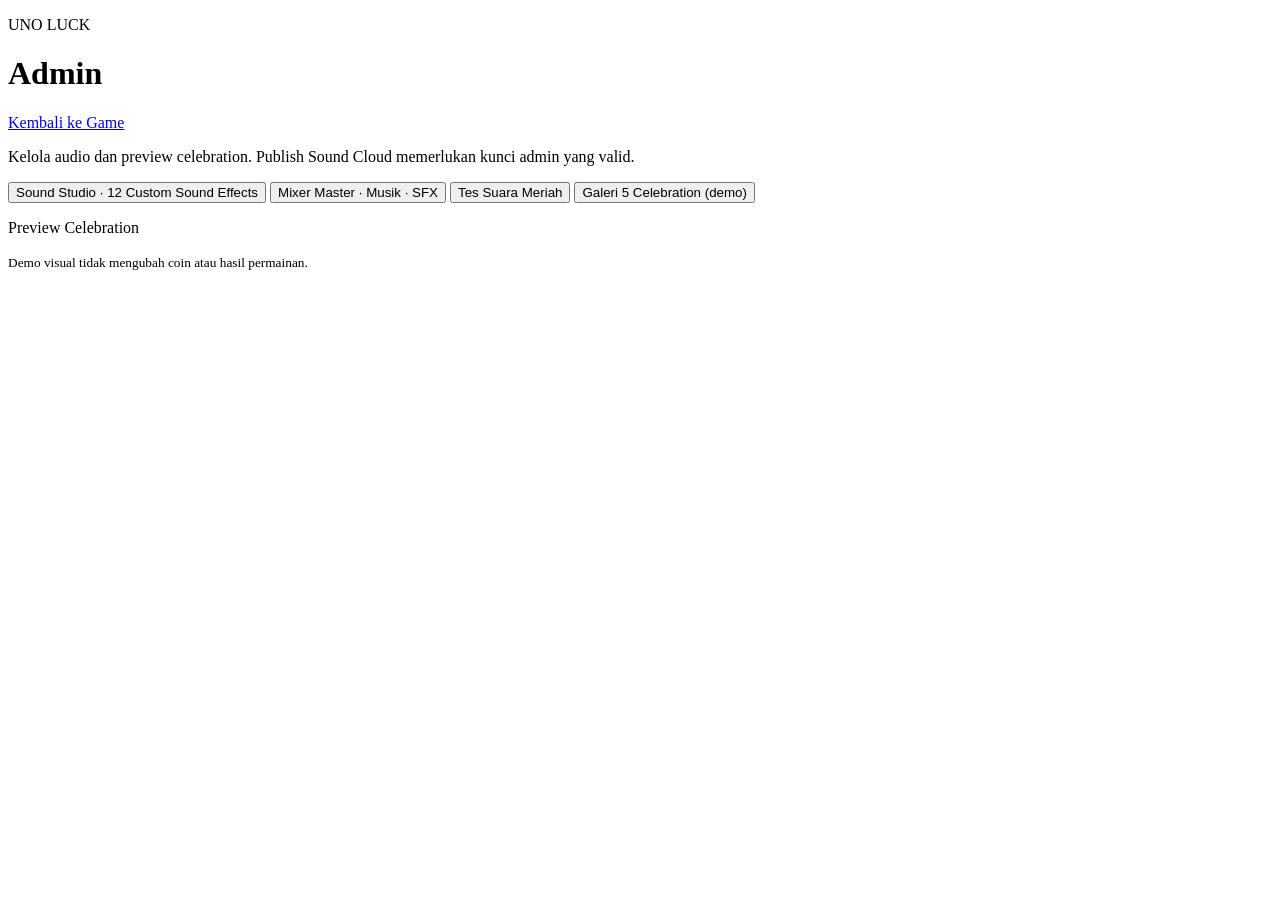
==== app/static/admin.html @ 68560e2b "Separate admin controls from player menu and add Coin bet history" ====
<!doctype html>
<html lang="id"><head>
<meta charset="utf-8"><meta name="viewport" content="width=device-width, initial-scale=1, viewport-fit=cover">
<meta name="robots" content="noindex,nofollow"><meta name="theme-color" content="#160002">
<meta http-equiv="Content-Security-Policy" content="default-src 'self'; connect-src 'self'; img-src 'self' data:; media-src 'self' blob:; font-src 'self'; style-src 'self'; script-src 'self'; object-src 'none'; base-uri 'none'; form-action 'self'">
<title>Admin · UNO LUCK</title>
<link rel="stylesheet" href="/assets/orbit.css?v=9">
<link rel="stylesheet" href="/assets/art/celebrations.css?v=101">
<link rel="stylesheet" href="/assets/art/v11.css?v=110">
<link rel="stylesheet" href="/assets/art/sound-studio.css?v=1120">
<link rel="stylesheet" href="/assets/admin.css?v=1143">
</head><body>
<main class="admin-shell">
<header><div><p>UNO LUCK</p><h1>Admin</h1></div><a href="/">Kembali ke Game</a></header>
<p class="admin-intro">Kelola audio dan preview celebration. Publish Sound Cloud memerlukan kunci admin yang valid.</p>
<nav class="admin-controls" aria-label="Control panel">
<button id="admin-studio" type="button">Sound Studio · 12 Custom Sound Effects</button>
<button id="admin-mixer" type="button">Mixer Master · Musik · SFX</button>
<button id="admin-test-sound" type="button">Tes Suara Meriah</button>
<button id="admin-gallery" type="button">Galeri 5 Celebration (demo)</button>
</nav>
<p id="admin-status" role="status" aria-live="polite"></p>
<section class="wheel-area admin-preview" aria-label="Preview celebration">
<div class="wheel-stage"><p>Preview Celebration</p><small>Demo visual tidak mengubah coin atau hasil permainan.</small></div>
</section>
</main>
  <section id="celebration-overlay" class="celebration-overlay" aria-label="Celebration" role="dialog" aria-modal="true" hidden>
    <div class="celebration-particles" id="celebration-particles" aria-hidden="true"></div>
    <img id="celebration-art" class="celebration-art" src="/assets/art/v3/tier-5.webp" alt="Ilustrasi peringkat celebration" draggable="false">
    <div class="celebration-actual" role="status" aria-live="polite">
      <strong id="celebration-title">LUCKY COLOR WIN</strong>
      <small id="celebration-pattern" class="celebration-pattern" hidden></small>
      <span id="celebration-amount">Kembali 0 koin</span>
      <small id="celebration-preview" class="celebration-preview" hidden>DEMO VISUAL · TIDAK ADA HADIAH</small>
    </div>
    <button class="celebration-continue" id="celebration-continue" type="button">LANJUTKAN</button>
  </section>
  <dialog id="modal" class="modal" aria-label="Menu UNO LUCK">
    <div class="modal-card"><div class="modal-header"><h2 id="modal-title">UNO LUCK</h2><button id="modal-close" type="button" aria-label="Tutup">×</button></div><div class="modal-content" id="modal-content"></div></div>
  </dialog>

<script src="/assets/art/sound.js?v=1133" defer></script>
<script src="/assets/art/mirror-loop.js?v=1120" defer></script>
<script src="/assets/art/sound-studio.js?v=1133" defer></script>
<script src="/assets/art/celebrations.js?v=1117" defer></script>
<script src="/assets/admin.js?v=1143" defer></script>
</body></html>
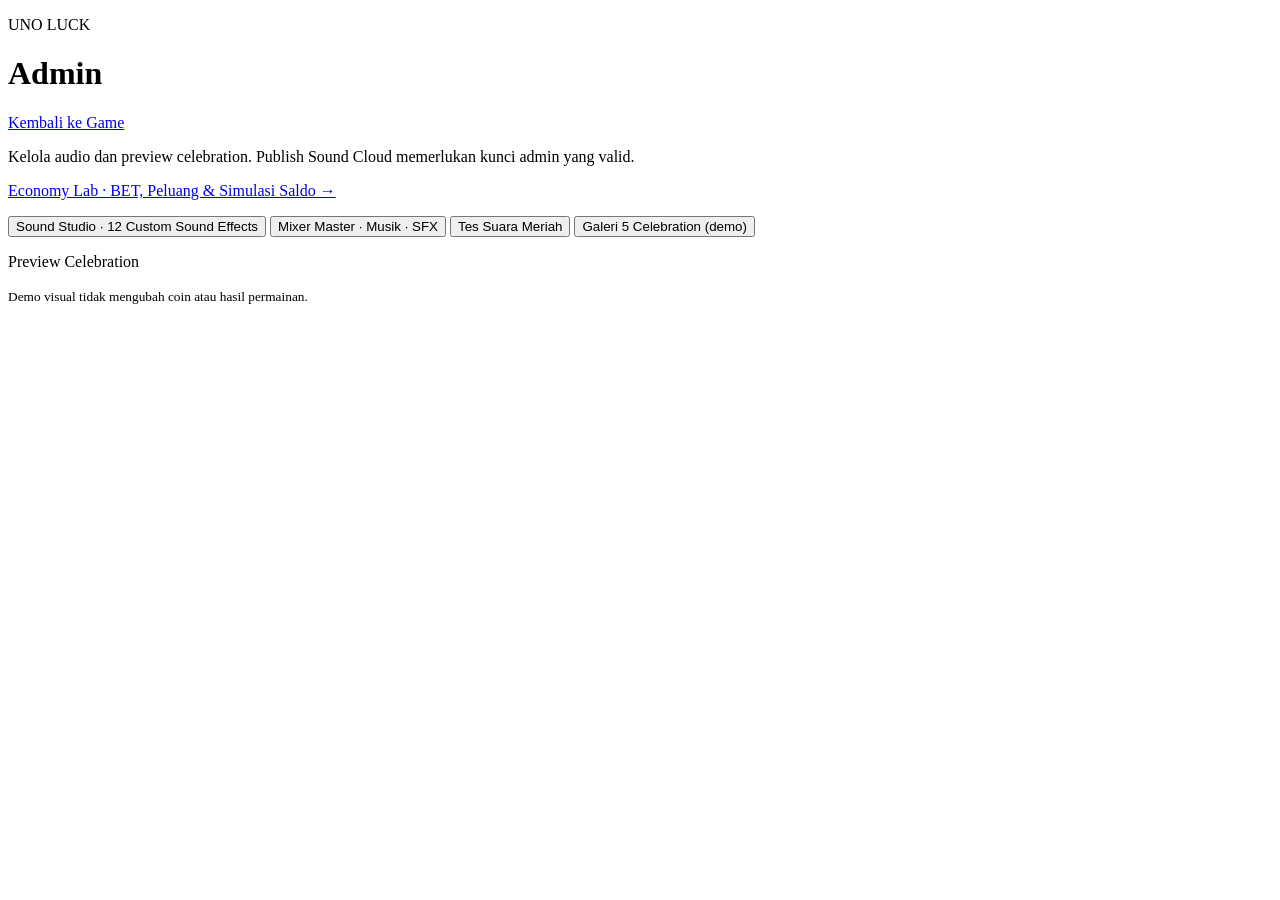
==== commit b17fcbd9: "Add versioned virtual economy admin, live simulations and numeric bonuses" ====
--- a/app/static/admin.html
+++ b/app/static/admin.html
@@ -13,6 +13,7 @@
 <main class="admin-shell">
 <header><div><p>UNO LUCK</p><h1>Admin</h1></div><a href="/">Kembali ke Game</a></header>
 <p class="admin-intro">Kelola audio dan preview celebration. Publish Sound Cloud memerlukan kunci admin yang valid.</p>
+<p><a href="/assets/economy-admin.html">Economy Lab · BET, Peluang & Simulasi Saldo →</a></p>
 <nav class="admin-controls" aria-label="Control panel">
 <button id="admin-studio" type="button">Sound Studio · 12 Custom Sound Effects</button>
 <button id="admin-mixer" type="button">Mixer Master · Musik · SFX</button>
@@ -39,9 +40,9 @@
     <div class="modal-card"><div class="modal-header"><h2 id="modal-title">UNO LUCK</h2><button id="modal-close" type="button" aria-label="Tutup">×</button></div><div class="modal-content" id="modal-content"></div></div>
   </dialog>
 
-<script src="/assets/art/sound.js?v=1133" defer></script>
+<script src="/assets/art/sound.js?v=1152" defer></script>
 <script src="/assets/art/mirror-loop.js?v=1120" defer></script>
-<script src="/assets/art/sound-studio.js?v=1133" defer></script>
+<script src="/assets/art/sound-studio.js?v=1144" defer></script>
 <script src="/assets/art/celebrations.js?v=1117" defer></script>
 <script src="/assets/admin.js?v=1143" defer></script>
 </body></html>
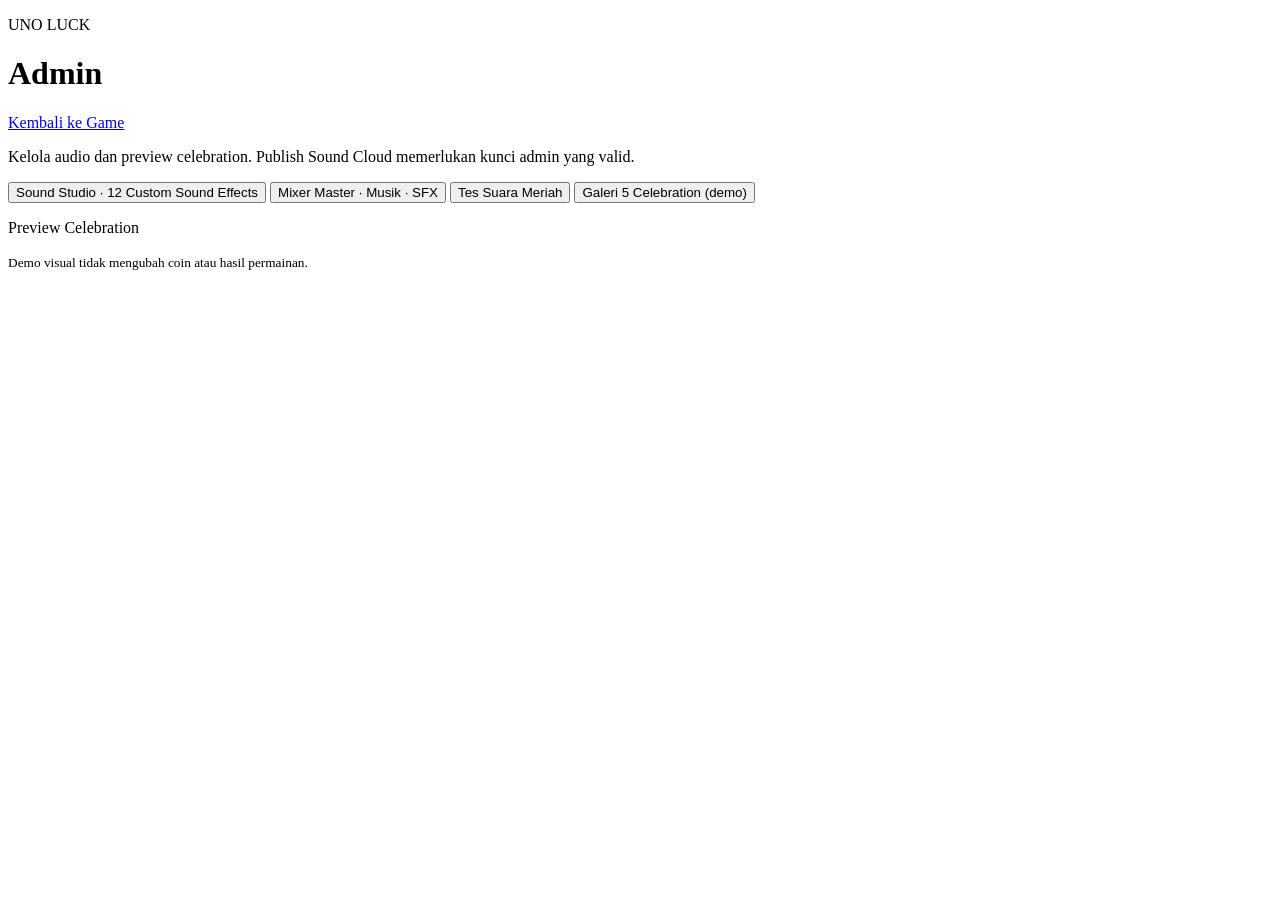
==== commit f7c8c54b: "Merge 22f28e173ba2b706b297d20bf83a9e1e25f4de67 into 8a8bee05c73f23e0a0c5cd022be4c8117e835f46" ====
--- a/app/static/admin.html
+++ b/app/static/admin.html
@@ -13,7 +13,6 @@
 <main class="admin-shell">
 <header><div><p>UNO LUCK</p><h1>Admin</h1></div><a href="/">Kembali ke Game</a></header>
 <p class="admin-intro">Kelola audio dan preview celebration. Publish Sound Cloud memerlukan kunci admin yang valid.</p>
-<p><a href="/assets/economy-admin.html">Economy Lab · BET, Peluang & Simulasi Saldo →</a></p>
 <nav class="admin-controls" aria-label="Control panel">
 <button id="admin-studio" type="button">Sound Studio · 12 Custom Sound Effects</button>
 <button id="admin-mixer" type="button">Mixer Master · Musik · SFX</button>
@@ -40,7 +39,7 @@
     <div class="modal-card"><div class="modal-header"><h2 id="modal-title">UNO LUCK</h2><button id="modal-close" type="button" aria-label="Tutup">×</button></div><div class="modal-content" id="modal-content"></div></div>
   </dialog>
 
-<script src="/assets/art/sound.js?v=1152" defer></script>
+<script src="/assets/art/sound.js?v=1133" defer></script>
 <script src="/assets/art/mirror-loop.js?v=1120" defer></script>
 <script src="/assets/art/sound-studio.js?v=1144" defer></script>
 <script src="/assets/art/celebrations.js?v=1117" defer></script>
